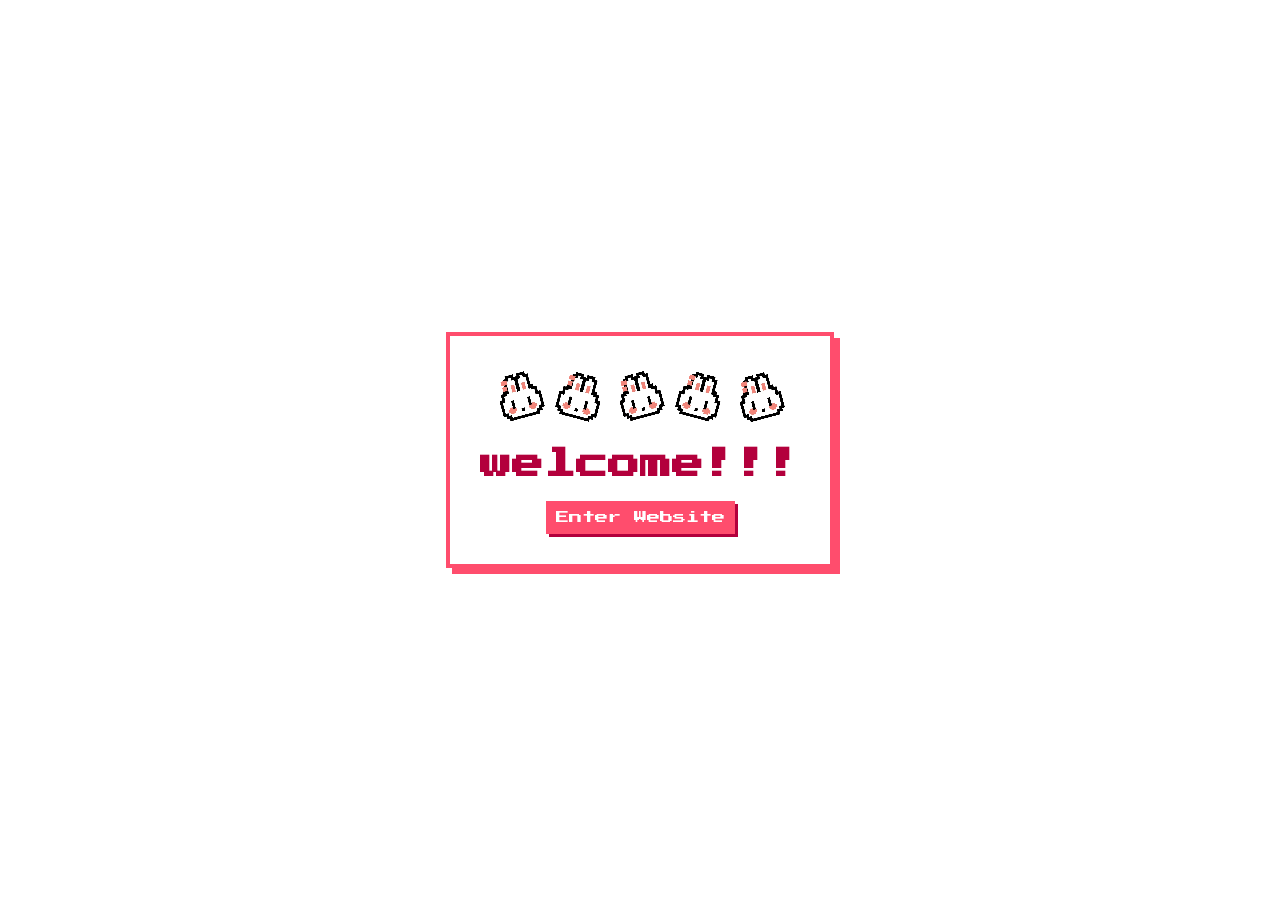
==== index.html @ d298c313 "Update index.html" ====
<!DOCTYPE html>
<html lang="en">
<head>
  <meta charset="UTF-8" />
  <meta name="viewport" content="width=device-width, initial-scale=1.0"/>
  <title>momomeifen</title>

  <link rel="icon" type="image/png" href="images/favicon.png">
  <link rel="stylesheet" href="styles.css"/>

  <link href="https://fonts.googleapis.com/css2?family=Press+Start+2P&family=STIX+Two+Text:wght@400;500&display=swap" rel="stylesheet">
</head>

<body class="locked">

<!-- ENTRY GATE -->
<div id="gate">
  <div class="gate-card">
    <img src="images/gate-avatar.webp" class="gate-avatar">
    <h1>welcome!!!</h1>
    <button onclick="enterSite()">Enter Website</button>
  </div>
</div>

<!-- MUSIC -->
<audio id="bgm" src="music/index.mp3" loop></audio>

<!-- SITE -->
<div id="site" class="hidden">

  <header class="topbar">
    <span class="homebtn" onclick="goHome()">MOMO</span>
  </header>

  <main class="layout">

    <!-- WINDOW -->
    <div class="window">

      <div class="titlebar">
        <div class="win-buttons">
          <span></span>
          <span></span>
          <span></span>
        </div>
        <div class="title">momomeifen.exe</div>
      </div>

      <div class="window-content">

        <div class="left">
          <img src="images/avatar.png" class="avatar">

          <div class="socials">
            <a href="#">bsky</a>
            <a href="#">twitter</a>
            <a href="#">tiktok</a>
            <a href="#">youtube</a>
          </div>
        </div>

        <div class="right">
                
          <div class="mainnav">
            <button onclick="location.href='commissions.html'">commissions</button>
            <button onclick="location.href='faq.html'">faq</button>
            <button onclick="location.href='ratings.html'">ratings</button>
          </div>
        
          <div class="popup-msg">
            <div class="popup-title">NEW MESSAGE!</div>
            <h2>YOOOOHHH</h2>
            <p class="desc">
              i'm momomeifen but you may call me just momo if you like :D im an artist and i love love LOOOOOOOOVE drawing, please take a look at my art and commission me if you're interested! im saving up for a new ipad at the moment and it would help me and my art journey out tremendously!!!! ANY SUPPORT WOULD BE HELPFUL! (˶ˆᗜˆ˵)
            </p>
          </div>
        
        </div>

      </div>
    </div>

    <!-- GOAL BAR (NEW SECTION UNDER WINDOW) -->
    <div class="goal-box">
      <div class="goal-title">SAVING UP FOR NEW TABLET!</div>

      <div class="healthbar">
        <div class="healthfill" id="healthfill"></div>
      </div>

      <div class="goal-text">
        $40 / $1200
      </div>
      <p class="desc">
              HELP CONTRIBUTE TO A BROKE STRUGGLING ARTIST SAVE UP FOR A NEW TABLET SO I CAN GET MY DREAM IPAD AND KICKSTART MY CAREER!!!<br>ദ്ദി◝ ⩊ ◜
      </p>
    </div>

  </main>
</div>

<script>
function enterSite() {
  document.getElementById("gate").style.display = "none";
  document.getElementById("site").classList.remove("hidden");

  document.body.classList.remove("locked");

  const music = document.getElementById("bgm");
  music.volume = 0.4;
  music.play();

  // animate goal bar
  const currentAmount = 40;
  const goalAmount = 1200;
  const percent = (currentAmount / goalAmount) * 100;

  setTimeout(() => {
    document.getElementById("healthfill").style.width = percent + "%";
  }, 300);
}

function goHome() {
  document.querySelector(".window").scrollIntoView({ behavior: "smooth" });
}
</script>

</body>
</html>
---- styles.css ----
/* ===== BASE ===== */
body {
  margin: 0;
  background: #ffffff;
  font-family: "Press Start 2P", monospace;
  color: #b3003c;
  overflow-x: hidden;
}

/* LOCK SCROLL UNTIL ENTER */
body.locked {
  overflow: hidden;
  height: 100vh;
}

/* BACKGROUND CHERRIES */
body::before {
  content: "";
  position: fixed;
  inset: 0;
  z-index: -1;

  background-image: url("images/cherries.png");
  background-repeat: repeat;
  background-size: 140px;

  opacity: 0.38;

  animation: cherryMove 18s linear infinite;
}

@keyframes cherryMove {
  0% { background-position: 0 0; }
  100% { background-position: -140px 140px; }
}

/* ===== GATE ===== */
#gate {
  position: fixed;
  inset: 0;
  width: 100%;
  height: 100%;
  display: flex;
  justify-content: center;
  align-items: center;
  background: #ffffff;
  z-index: 9999;
}

.gate-card {
  background: white;
  border: 4px solid #ff4d6d;
  padding: 30px;
  text-align: center;
  box-shadow: 6px 6px 0 #ff4d6d;
}

.gate-avatar {
  width: min(300px, 70vw);
  image-rendering: pixelated;
}

/* ===== BUTTONS ===== */
button {
  font-family: inherit;
  background: #ff4d6d;
  color: white;
  border: none;
  padding: 10px;
  cursor: pointer;
  box-shadow: 3px 3px 0 #b3003c;
}

button:hover {
  transform: translate(-2px, -2px);
  background: #ff6f8f;
}

/* ===== TOP BAR ===== */
.topbar {
  background: #ff4d6d;
  color: white;
  padding: 10px;
  text-align: center;
}

.homebtn {
  cursor: pointer;
}

/* ===== LAYOUT ===== */
.layout {
  display: flex;
  flex-direction: column; /* IMPORTANT: stack window + goal bar */
  align-items: center;
  justify-content: center;
  min-height: calc(100vh - 60px);
}

/* ===== WINDOW ===== */
.window {
  width: min(650px, 92vw);
  background: white;
  border: 3px solid #ff4d6d;
  box-shadow: 8px 8px 0 #ffb3c1;
}

/* TITLE BAR */
.titlebar {
  background: #ff4d6d;
  color: white;
  padding: 6px;
  display: flex;
  align-items: center;
  position: relative;
}

.win-buttons {
  display: flex;
  gap: 6px;
  margin-left: 6px;
}

.win-buttons span {
  width: 12px;
  height: 12px;
  background: white;
  border: 2px solid #b3003c;
}

.title {
  position: absolute;
  left: 50%;
  transform: translateX(-50%);
  font-size: 10px;
}

/* CONTENT */
.window-content {
  display: flex;
  padding: 20px;
  gap: 20px;
}

/* LEFT */
.left {
  width: 200px;
  text-align: center;
}

/* RIGHT */
.right {
  flex: 1;
}

/* NAV */
.mainnav {
  display: flex;
  gap: 10px;
  margin-top: 15px;
}

.mainnav button {
  flex: 1;
}

/* AVATAR */
.avatar {
  width: 100%;
  image-rendering: pixelated;
  border: 2px solid #ff4d6d;
  margin-bottom: 10px;
}

/* SOCIALS */
.socials a {
  display: block;
  margin: 8px 0;
  text-decoration: none;
  color: #b3003c;
  font-size: 10px;
}

.socials a:hover {
  color: #ff4d6d;
}

/* TEXT */
h2 {
  font-size: 14px;
}

.desc {
  font-family: "Press Start 2P", monospace;
  font-size: 10px;
  opacity: 0.8;
}

/* ===== POPUP MESSAGE BOX ===== */
.popup-msg {
  margin-top: 15px;
  background: #fff;
  border: 3px solid #ff4d6d;
  box-shadow: 6px 6px 0 #ffb3c1;
  padding: 10px;
}

.popup-title {
  background: #ff4d6d;
  color: white;
  font-size: 10px;
  padding: 5px;
  margin: -10px -10px 10px -10px;
}

.popup-msg .desc {
  margin: 0;
  font-size: 10px;
  line-height: 1.4;
}

/* ===== GOAL BAR (NEW) ===== */
.goal-box {
  width: min(650px, 92vw);
  margin-top: 20px;

  background: #fff;
  border: 3px solid #ff4d6d;
  box-shadow: 8px 8px 0 #ffb3c1;
  padding: 10px;
  text-align: center;
}

.goal-title {
  background: #ff4d6d;
  color: white;
  font-size: 10px;
  padding: 5px;
  margin: -10px -10px 10px -10px;
}

/* BAR */
.healthbar {
  width: 100%;
  height: 20px;
  border: 2px solid #b3003c;
  background: #ffe5ec;
  box-shadow: inset 2px 2px 0 #ffb3c1;
}

.healthfill {
  height: 100%;
  width: 0%;
  background: repeating-linear-gradient(
    45deg,
    #ff4d6d,
    #ff4d6d 6px,
    #ff6f8f 6px,
    #ff6f8f 12px
  );
  transition: width 0.8s ease;
}

.goal-text {
  font-size: 10px;
  margin-top: 6px;
}

/* ===== MOBILE FIX ===== */
@media (max-width: 700px) {
  .window-content {
    flex-direction: column;
    align-items: center;
  }

  .left {
    width: 100%;
  }

  .avatar {
    width: 60%;
  }

  .mainnav {
    flex-direction: column;
  }
}
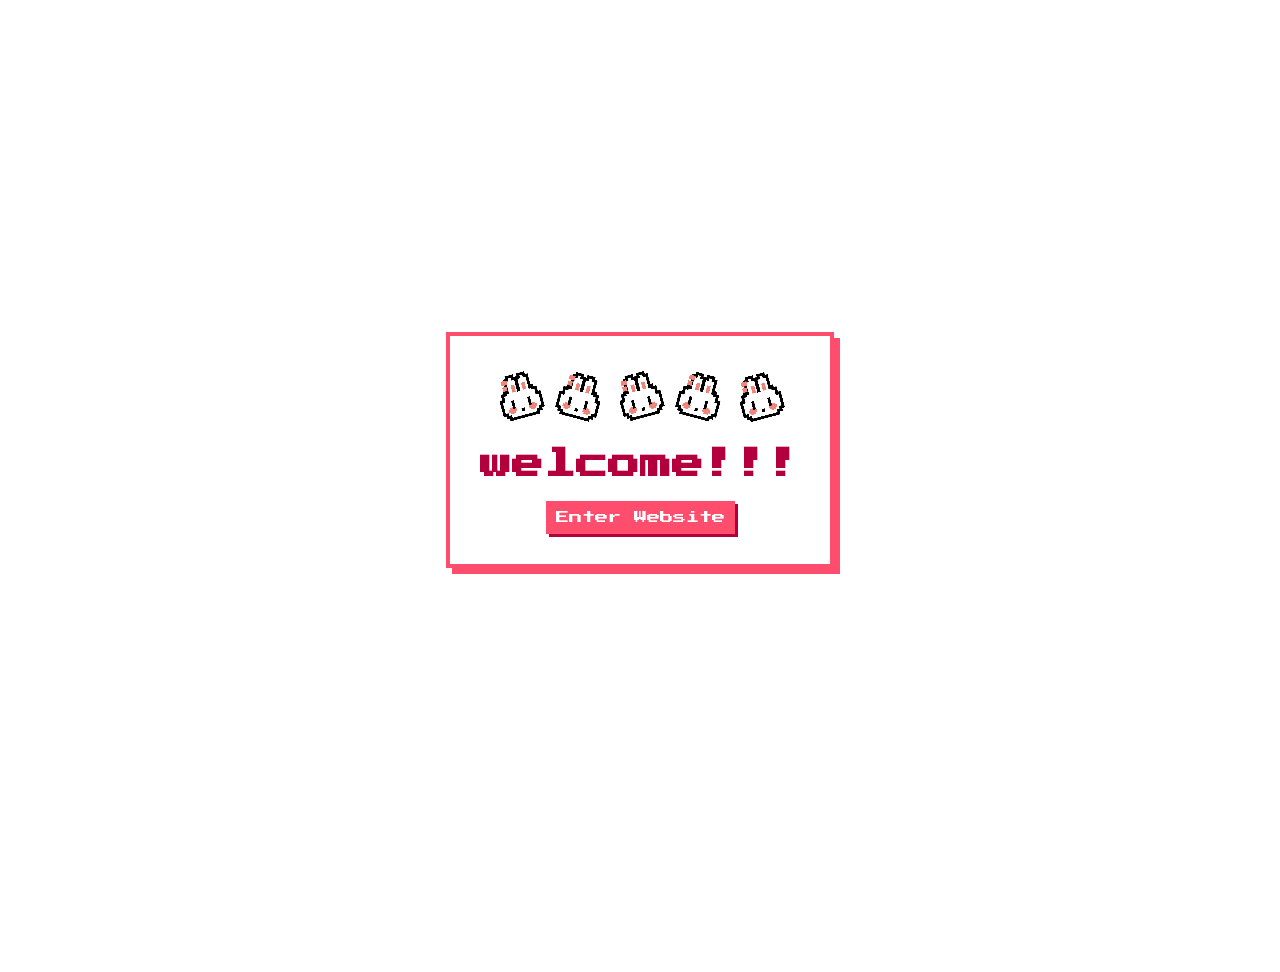
==== commit 38906ea1: "Update index.html" ====
--- a/index.html
+++ b/index.html
@@ -13,6 +13,42 @@
 
 <body class="locked">
 
+  
+<!-- LEFT MANHWA TABS -->
+<div class="manga-tabs">
+
+  <!-- A CROW'S NEST -->
+  <div class="manga-tab">
+    <img src="images/a-crows-nest.png" class="manga-cover">
+
+    <div class="manga-panel">
+      <div class="manga-title">A Crow's Nest</div>
+
+      <a href="#" target="_blank">Webtoon</a>
+      <a href="#" target="_blank">Tapas</a>
+      <a href="#" target="_blank">MangaPlus Creators</a>
+      <a href="#" target="_blank">Global Comix</a>
+    </div>
+  </div>
+
+  <!-- CALM OF LIGHT -->
+  <div class="manga-tab">
+    <img src="images/calm-of-light.png" class="manga-cover">
+
+    <div class="manga-panel">
+      <div class="manga-title">Calm of Light</div>
+
+      <a href="#" target="_blank">Webtoon</a>
+      <a href="#" target="_blank">Tapas</a>
+      <a href="#" target="_blank">MangaPlus Creators</a>
+      <a href="#" target="_blank">Global Comix</a>
+    </div>
+  </div>
+
+</div>
+
+
+  
 <!-- ENTRY GATE -->
 <div id="gate">
   <div class="gate-card">
@@ -52,10 +88,9 @@
           <img src="images/avatar.png" class="avatar">
 
           <div class="socials">
-            <a href="#">bsky</a>
-            <a href="#">twitter</a>
-            <a href="#">tiktok</a>
-            <a href="#">youtube</a>
+            <a target="_blank" href="https://bsky.app/profile/momomeifen.bsky.social">bsky</a>
+            <a target="_blank" href="https://www.tiktok.com/@momomeifen">tiktok</a>
+            <a target="_blank" href="https://www.youtube.com/@momomeifen">youtube</a>
           </div>
         </div>
 
@@ -91,8 +126,8 @@
       <div class="goal-text">
         $40 / $1200
       </div>
-      <p class="desc">
-              HELP CONTRIBUTE TO A BROKE STRUGGLING ARTIST SAVE UP FOR A NEW TABLET SO I CAN GET MY DREAM IPAD AND KICKSTART MY CAREER!!!<br>ദ്ദി◝ ⩊ ◜
+      <p class="goal-desc">
+              help support a struggling artist saving up for my dream ipad to grow my art career!!!<br>ദ്ദി◝ ⩊ ◜
       </p>
     </div>
 
--- a/styles.css
+++ b/styles.css
@@ -266,6 +266,13 @@
   margin-top: 6px;
 }
 
+.goal-desc {
+  font-size: 10px;
+  margin-top: 10px;
+  line-height: 1.5;
+  opacity: 0.85;
+}
+
 /* ===== MOBILE FIX ===== */
 @media (max-width: 700px) {
   .window-content {
@@ -285,3 +292,118 @@
     flex-direction: column;
   }
 }
+
+▬ ▬ ▬ ▬ ▬ ▬ ▬ ▬ ▬ ▬ ▬ ▬ ▬ ▬ ▬ ▬ ▬ ▬ ▬ ▬ ▬ ▬ ▬ ▬ ▬ ▬ ▬ ▬ ▬ ▬ ▬ 
+
+/* PRICE TEXT */
+.price-text {
+  display: flex;
+  justify-content: space-between;
+  margin-top: 15px;
+  gap: 20px;
+}
+
+.price-col {
+  width: 50%;
+  font-size: 10px;
+}
+
+.price-col h3 {
+  font-size: 10px;
+  margin-bottom: 10px;
+}
+
+/* GALLERY GRID */
+.gallery {
+  display: grid;
+  grid-template-columns: repeat(auto-fill, minmax(120px, 1fr));
+  gap: 10px;
+}
+
+.gallery img {
+  width: 100%;
+  aspect-ratio: 3 / 4;   /* forces all thumbnails to same shape */
+  object-fit: cover;     /* crops nicely instead of squishing */
+  cursor: pointer;
+  border: 2px solid #ff4d6d;
+}
+
+/* LIGHTBOX */
+#lightbox {
+  display: none;
+  position: fixed;
+  inset: 0;
+  background: rgba(0,0,0,0.85);
+  justify-content: center;
+  align-items: center;
+  z-index: 9999;
+}
+
+#lightbox img {
+  max-width: 90%;
+  max-height: 90%;
+}
+
+#lightbox span {
+  position: absolute;
+  top: 50%;
+  transform: translateY(-50%);
+  font-size: 40px;
+  color: white;
+  cursor: pointer;
+  user-select: none;
+}
+
+#prev { left: 20px; }
+#next { right: 20px; }
+
+.price-text {
+  display: flex;
+  justify-content: space-between;
+  gap: 20px;
+  margin-top: 15px;
+}
+
+.price-col {
+  width: 50%;
+  font-size: 10px;
+}
+
+.backbtn {
+  position: fixed;
+  top: 10px;
+  left: 10px;
+  font-size: 10px;
+  background: #ff4d6d;
+  color: white;
+  padding: 6px 8px;
+  border: 2px solid #b3003c;
+  box-shadow: 3px 3px 0 #ffb3c1;
+  cursor: pointer;
+  z-index: 9999;
+}
+
+.backbtn:hover {
+  transform: translate(-1px, -1px);
+}
+
+/* BACK BUTTON INSIDE WINDOW */
+.left-controls {
+  display: flex;
+  align-items: center;
+  margin-left: 6px;
+}
+
+.backlink {
+  font-size: 10px;
+  cursor: pointer;
+  padding: 2px 6px;
+  border: 1px solid white;
+  background: #ff6f8f;
+  box-shadow: 2px 2px 0 #b3003c;
+  color: white;
+}
+
+.backlink:hover {
+  transform: translate(-1px, -1px);
+}
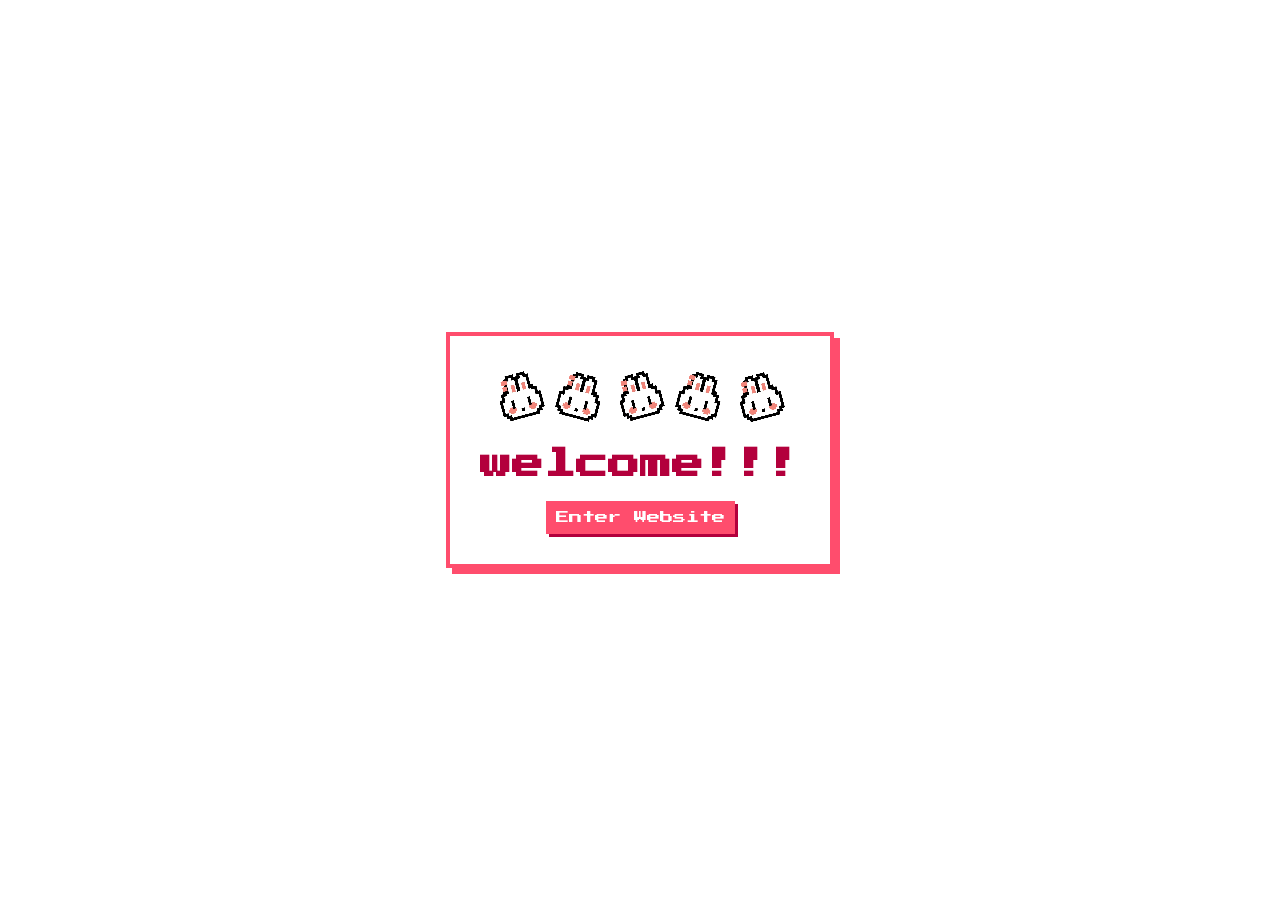
==== commit 5ce0ba74: "Update index.html" ====
--- a/index.html
+++ b/index.html
@@ -9,6 +9,77 @@
   <link rel="stylesheet" href="styles.css"/>
 
   <link href="https://fonts.googleapis.com/css2?family=Press+Start+2P&family=STIX+Two+Text:wght@400;500&display=swap" rel="stylesheet">
+
+  <style>
+    .manga-tabs {
+      position: fixed;
+      left: 0;
+      top: 50%;
+      transform: translateY(-50%);
+      z-index: 9999;
+      display: flex;
+      flex-direction: column;
+      gap: 10px;
+    }
+    
+    /* EACH TAB "BUMP" */
+    .manga-tab {
+      display: flex;
+      align-items: center;
+      transform: translateX(-85px);
+      transition: transform 0.35s ease;
+    }
+    
+    /* SLIDE OUT ON HOVER */
+    .manga-tab:hover {
+      transform: translateX(0);
+    }
+    
+    /* COVER */
+    .manga-cover {
+      width: 80px;
+      height: 80px;
+      object-fit: cover;
+      border: 2px solid #ff4d6d;
+      background: white;
+    }
+    
+    /* PANEL */
+    .manga-panel {
+      background: white;
+      border: 2px solid #ff4d6d;
+      border-left: none;
+      padding: 6px;
+      width: 160px;
+      display: flex;
+      flex-direction: column;
+    }
+    
+    .manga-title {
+      font-size: 10px;
+      margin-bottom: 6px;
+      color: #b3003c;
+    }
+    
+    /* LINKS */
+    .manga-panel a {
+      font-size: 9px;
+      text-decoration: none;
+      color: #b3003c;
+      margin: 2px 0;
+    }
+    
+    .manga-panel a:hover {
+      color: #ff4d6d;
+    }
+    
+    /* MOBILE: disable it */
+    @media (max-width: 800px) {
+      .manga-tabs {
+        display: none;
+      }
+    }
+  </style>
 </head>
 
 <body class="locked">
